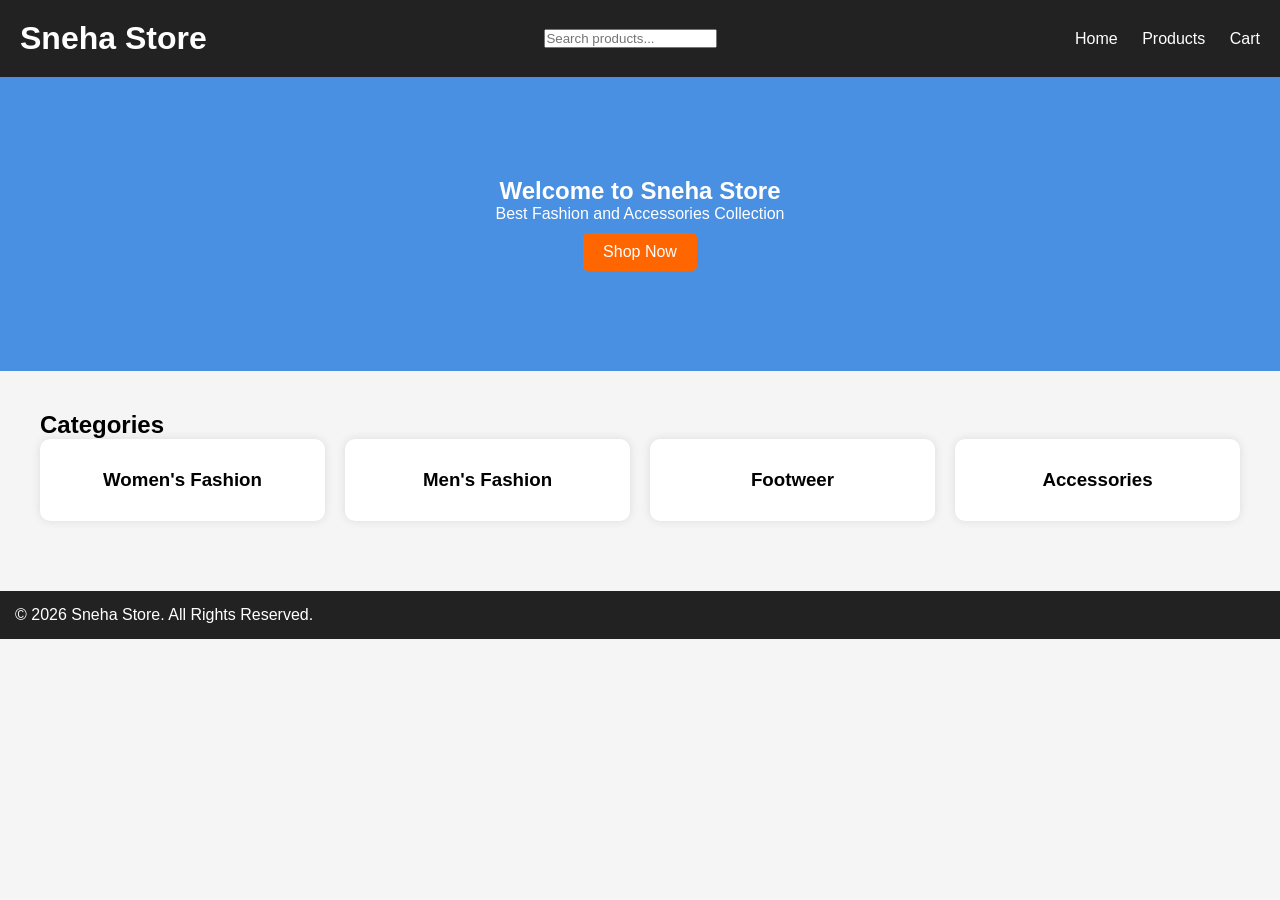
==== index.html @ daf68cea "Add files via upload" ====
<!DOCTYPE html>
<html lang="en">
<head>
<meta charset="UTF-8">
<meta name="viewport" content="width=device-width, initial-scale=1.0">
<title>E-Commerce Store</title>
<link rel="stylesheet" href="style.css">
</head>
<body>

<header>
<h1>Sneha Store</h1>

<input type="text" placeholder="Search products..." id="search">

<nav>
<a href="index.html">Home</a>
<a href="products.html">Products</a>
<a href="cart.html">Cart</a>
</nav>
</header>

<section class="hero">
<h2>Welcome to Sneha Store</h2>
<p>Best Fashion and Accessories Collection</p>
<a href="products.html" class="btn">Shop Now</a>
</section>

<section class="categories">
<h2>Categories</h2>

<div class="category-container">

<div class="category-card">
<h3>Women's Fashion</h3>
</div>

<div class="category-card">
<h3>Men's Fashion</h3>
</div>

<div class="category-card">
<h3>Footweer</h3>
</div>

<div class="category-card">
<h3>Accessories</h3>
</div>

</div>
</section>

<script src="script.js"></script>
<footer>
<p>© 2026 Sneha Store. All Rights Reserved.</p>
</footer>
</body>
</html>
---- style.css ----
*{
margin:0;
padding:0;
box-sizing:border-box;
font-family:Arial,sans-serif;
}

body{
background:#f5f5f5;
}

header{
display:flex;
justify-content:space-between;
align-items:center;
padding:20px;
background:#222;
color:white;
}

nav a{
color:white;
margin-left:20px;
text-decoration:none;
}

.hero{
text-align:center;
padding:100px 20px;
background:#4a90e2;
color:white;
}

.btn{
background:#ff6600;
color:white;
padding:10px 20px;
text-decoration:none;
border-radius:5px;
display:inline-block;
margin-top:10px;
}

.categories{
padding:40px;
}

.category-container{
display:grid;
grid-template-columns:repeat(auto-fit,minmax(200px,1fr));
gap:20px;
}

.category-card{
background:white;
padding:30px;
text-align:center;
border-radius:10px;
box-shadow:0 0 10px rgba(0,0,0,0.1);
}

.product-grid{
display:grid;
grid-template-columns:repeat(auto-fit,minmax(250px,1fr));
gap:20px;
padding:30px;
}

.product-card{
background:white;
padding:20px;
border-radius:10px;
text-align:center;
}

.product-card img{
width:100%;
}

.product-detail{
display:flex;
gap:30px;
padding:50px;
}

.cart-item{
display:flex;
justify-content:space-around;
background:white;
padding:20px;
margin:20px;
}

.checkout-form{
display:flex;
flex-direction:column;
max-width:400px;
margin:40px auto;
gap:15px;
}

.checkout-form input{
padding:10px;
}

.checkout-form button{
padding:12px;
background:#4a90e2;
color:white;
border:none;
}

@media(max-width:768px){

.product-detail{
flex-direction:column;
}

header{
flex-direction:column;
gap:10px;
}

}
footer{
    background:#222;
    color:white;
    text-align:centre;
    padding:15px;
    margin-top:30px;
}
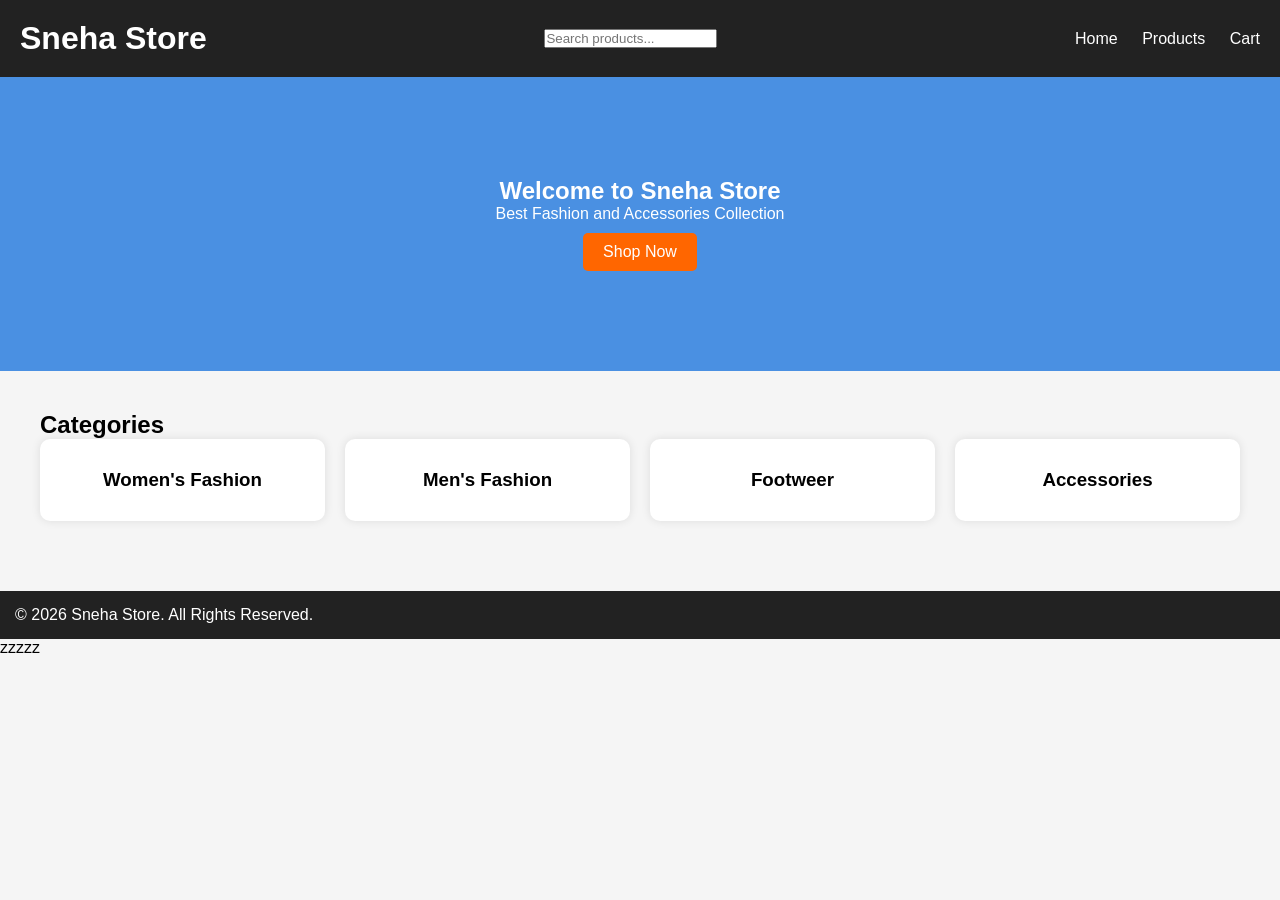
==== commit 1cb3cca9: "Added image folder and updated files" ====
--- a/index.html
+++ b/index.html
@@ -53,6 +53,6 @@
 <script src="script.js"></script>
 <footer>
 <p>© 2026 Sneha Store. All Rights Reserved.</p>
-</footer>
+</footer>zzzzz
 </body>
 </html>
